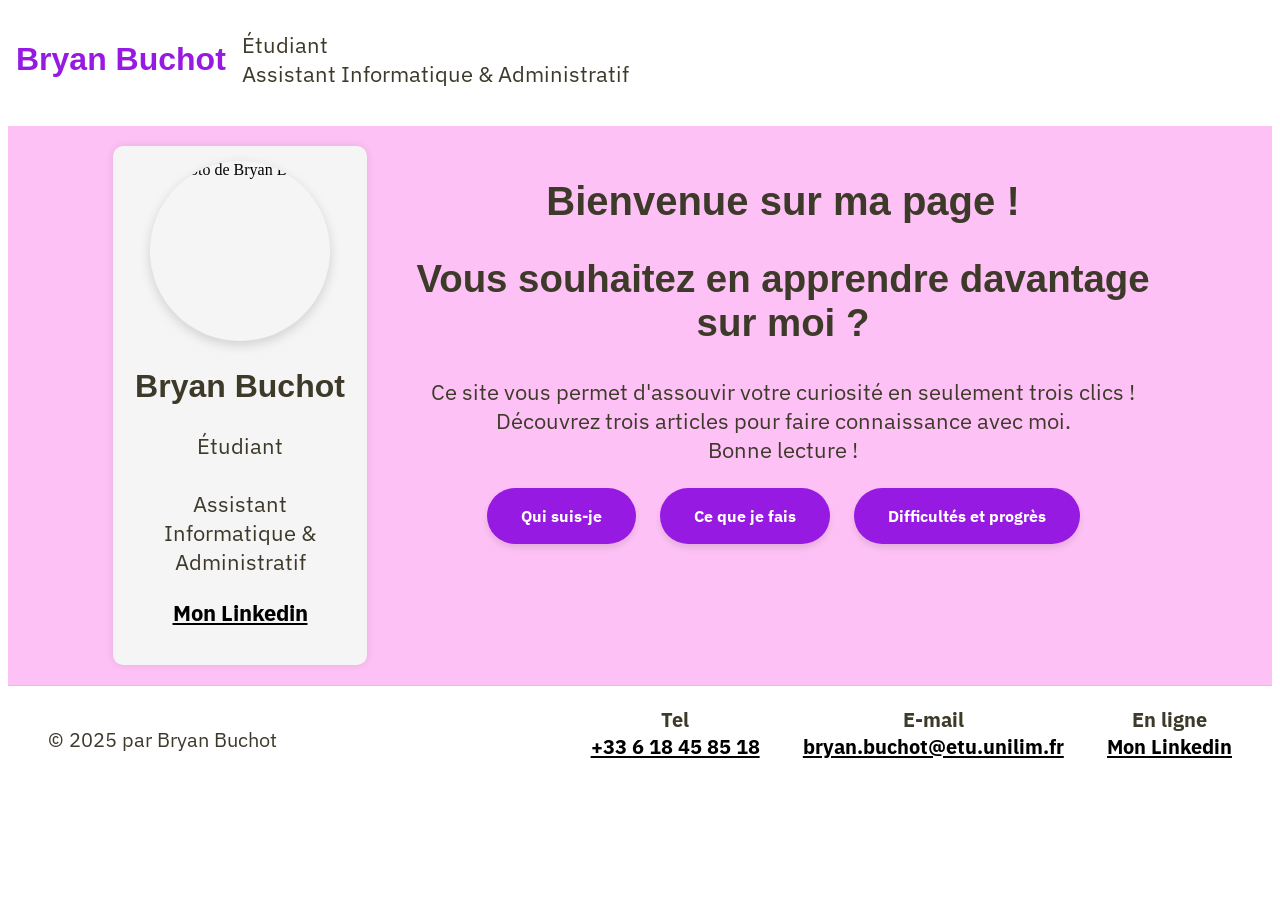
==== index.html @ 6f0528ee "Add files via upload" ====
<!doctype HTML>
<html lang="fr"> <! -- Langue de la page -->
<head>
    <meta charset="UTF-8"> <! -- Encodage des caractères -->
    <title>Articles</title> <! -- Titre de la page -->
    <link rel="stylesheet" type="text/css" href="l104_pages.css"> <! -- Lien vers la feuille de style CSS -->
    <link rel="icon" href="media/favicon.ico" />
</head>
<body>
    <header> <!-- En-tête de la page -->
        <h1><a href=index.html>Bryan Buchot</a></h1> <p>Étudiant <br> Assistant Informatique & Administratif</p>
 </header> <br> <hr> <br>

<div class="contenu-principal"> <!-- Conteneur principal -->
  <aside>
    <div class="profile-pic"> 
    <img alt="Photo de Bryan Buchot" src="media/bryan_buchot.png">
    </div>
    <h2><strong>Bryan Buchot</strong></h2>
    <p>Étudiant <br><br> Assistant Informatique & Administratif</p>
    <p><a target="_blank" href="https://www.linkedin.com/in/bryan-buchot-51672a296/">Mon Linkedin</a></p>
  </aside>

  <main>
    <section class="centre"> <!-- Section centrale -->
      <h1><strong>Bienvenue sur ma page !</strong></h1>
      <h2 id="accroche">Vous souhaitez en apprendre davantage sur moi ?</h2>
      <p>
        Ce site vous permet d'assouvir votre curiosité en seulement trois clics !<br>
        Découvrez trois articles pour faire connaissance avec moi.<br> Bonne lecture !
      </p>
      <nav>
        <ol>
            <li><a href="articles.html#haut">Qui suis-je</a></li>
            <li><a href="articles.html#article2">Ce que je fais</a></li>
            <li><a href="articles.html#article3">Difficultés et progrès</a></li>
        </ol>
      </nav>
    </section>
  </main>
</div>
   
</body>
<footer> <!-- Pied de page -->
  <section class="footer-left">
    <p>© 2025 par Bryan Buchot</p>
  </section>

  <section class="footer-right">
    <div>
      <p><strong>Tel</strong><br>
        <a href="tel:+33618458518">+33 6 18 45 85 18</a></p>
    </div>
    <div>
      <p><strong>E-mail</strong><br>
        <a href="mailto:bryan.buchot@etu.unilim.fr">bryan.buchot@etu.unilim.fr</a>
      </p>
    </div>
    <div>
      <p><strong>En ligne</strong><br>
        <a target="_blank" href="https://www.linkedin.com/in/bryan-buchot-51672a296/">Mon Linkedin</a>
      </p>
    </div>
  </section>
</footer>
</html>
---- l104_pages.css ----
/* Importation de la police IBM Plex Sans depuis Google Fonts */
@import url('https://fonts.googleapis.com/css2?family=IBM+Plex+Sans:wght@300;400;500;700&display=swap');

@font-face { /* Importation de la police ProsaGT */
    font-family: "ProsaGT";
    src: url("media/ProsaGT.otf") format("opentype");
    font-weight: normal;
    font-style: normal;
}

header { /* Style du header fixé en haut */
    position:fixed;
    top:0;
    left:0;
    width:100%;
    z-index:1000;
    background-color: white;
    display: flex;
    align-items: center;
    gap:1em;
    padding: 0.5em 1em;
}
header h1 { /* Titre dans le header */
    font-family: "ProsaGT", sans-serif;
    font-size: 2em;
    color: #971ae3;
}
header h1 a { /* Lien du titre dans le header */
    text-decoration: none;
    color: #971ae3;
}
.contenu-principal {
  display: flex;              
  align-items: flex-start;      /* Aligne le haut des blocs  */
  justify-content: center;     /* Centre horizontalement l’ensemble */
  gap: 2em;                    
  margin-top: 4em;           
  padding: 20px;
  background-color: #fec1f5;
}

/* Bloc latéral */
aside {
  width: 14em;
  background-color: #f5f5f5;
  padding: 15px;
  border-radius: 10px;
  box-shadow: 0 0 8px rgba(0,0,0,0.1);
  text-align: center;
}
aside h2 { /* Titre du bloc latéral */
  font-family: "ProsaGT", sans-serif;
  font-size: 2em;
  color: #3d3a2a;
}
aside a { /* Liens dans le bloc latéral */
  text-decoration: underline;
  color: #000;
  font-weight: bold;
}
aside a:hover {
  color: #971ae3; /* Violet au survol */
  text-decoration: underline;
}


.centre { /* Bloc central */
  max-width: 48em;
  flex: 1;
  text-align: center;
}
/* IMAGE DE PROFIL */
.profile-pic {
    --size: 180px; 

    width: var(--size);
    height: var(--size);

    border-radius: 50%;
    overflow: hidden;
    margin: 0 auto; 
    box-shadow: 0 4px 12px rgba(0,0,0,0.15);
}

.profile-pic img {
    width: 100%;
    height: 100%;
    object-fit: cover;         /* crop automatique */
    object-position: center;   /* focus sur ton visage */
    display: block;
}


/* Navigation sous le texte */
main nav {
  display: flex;
  justify-content: center;   /* Centre horizontalement */
  margin-top: 1.5em;         /* Espace au-dessus du menu */
}

main nav ol { /* Liste horizontale */
  display: flex;
  justify-content: center;
  gap: 1.5em;
  list-style: none;
  padding: 0;
  margin: 0;
}

main nav a { /* Style des boutons de navigation */
  display: inline-block;
  background-color: #971ae3;   /* Violet principal */
  color: white;
  padding: 1em 2em;
  border-radius: 9999px;       /* Forme arrondie (pilule) */
  text-decoration: none;
  font-weight: bold;
  border: 2px solid transparent; 
  transition: all 0.3s ease;
  box-shadow: 0 4px 6px rgba(0, 0, 0, 0.1);
  font-family: "IBM Plex Sans", sans-serif;
}

/* Effet au survol */
main nav a:hover {
  background-color: white;
  color: black;
  border-color: #971ae3;       /* Bordure violette au survol */
  box-shadow: 0 4px 8px rgba(0, 0, 0, 0.2);
}


footer { /* Style du footer */
  display: flex;
  justify-content: space-between; /* Gauche ↔ Droite */
  align-items: flex-start;        /* Aligne le haut du texte */
  padding: 20px 40px;
  font-size: 0.9em;
  color: #333;
  border-top: 1px solid #ccc;     /* Ligne de séparation en haut */
  background-color: #fff;
}

/* Partie gauche */
.footer-left {
  flex: 1; 
}

/* Partie droite */
.footer-right {
  display: flex;
  gap: 3em;                       /* Espace entre les blocs Tel / Email / En ligne */
  text-align: center;
}

.footer-right p { /* Supprime les marges par défaut des paragraphes */
  margin: 0;
}

/* Liens du footer */
footer a {
  text-decoration: underline;
  color: #000;
  font-weight: bold;
}

footer a:hover {
  color: #971ae3; /* Violet au survol */
  text-decoration: underline;
}

.background { /* Fond rose derrière les articles */
    background-color: #fec1f5;
    padding-top: 6em; 
    padding-bottom: 2em; 
}

article h1 { /* Style des titres des articles */
    display: flex;
    align-items: center;
    gap: 0.5em;

    font-family: "ProsaGT", sans-serif;
    font-size: 3em;
    color: #971ae3;
    margin-bottom: 0.3em;
    text-transform: uppercase;
}

article h1::before { /* Carré violet avant le titre */
    content: "";
    width: 20px;
    height: 20px;
    background-color: #971ae3;
    display: inline-block;
    border-radius: 4px;
}

article { /* Style des articles */
    background-color: white;
    padding: 3em;
    margin: 3em auto;
    width: 60%;
    border-radius: 10px;
    box-shadow: 0 4px 15px rgba(0,0,0,0.12);
}

article p, article h2, article cite { /* Texte aligne a gauche dans les articles */
    text-align: left;
}

article h2 { /* Sous-titres dans les articles */
    font-family: "ProsaGT", sans-serif;
    font-size: 2em;
    color: #f3a7e6;
    text-transform: uppercase;
    margin-top: 2em;
}

/* NAVIGATION SOUS LE HEADER STYLE BOUTONS VIOLETS */
.top-nav {
    margin-top: 4em;        
    display: flex;
    justify-content: center;
    gap: 2em;
}

.top-nav a { /* Style des boutons de navigation */
    background-color: #971ae3;
    color: white;
    padding: 0.8em 2em;
    border-radius: 10px;
    font-family: "IBM Plex Sans", sans-serif;
    font-size: 1.2em;
    text-decoration: none;
    font-weight: bold;

    box-shadow: 0 4px 6px rgba(0,0,0,0.15);
    transition: 0.3s ease;
}

.top-nav a:hover { /* Effet au survol des boutons */
    background-color: white;
    color: #971ae3;
    border: 2px solid #971ae3;
}
.bot-nav { /* Navigation en bas de page */

    display: flex;
    justify-content: center;
    gap: 2em;
}

.bot-nav a { /* Style des boutons de navigation du bas*/
    background-color: #971ae3;
    color: white;
    padding: 0.8em 2em;
    border-radius: 10px;
    font-family: "IBM Plex Sans", sans-serif;
    font-size: 1.2em;
    text-decoration: none;
    font-weight: bold;

    box-shadow: 0 4px 6px rgba(0,0,0,0.15);
    transition: 0.3s ease;
}

.bot-nav a:hover { /* Effet au survol des boutons du bas */
    background-color: white;
    color: #971ae3;
    border: 2px solid #971ae3;
}
/* BOUTON FLOTTANT POUR REMONTER EN HAUT */
.scroll-top-btn {
    position: fixed;
    bottom: 30px;
    right: 30px;

    background-color: #971ae3;
    color: white;
    font-size: 1.8em;
    font-weight: bold;

    width: 55px;
    height: 55px;
    border-radius: 12px;

    display: flex;
    justify-content: center;
    align-items: center;
    text-decoration: none;

    box-shadow: 0 4px 10px rgba(0,0,0,0.25);
    transition: 0.3s ease;

    z-index: 2000; /* au-dessus de tout */
}

.scroll-top-btn:hover { /* Effet au survol du bouton */
    background-color: white;
    color: #971ae3;
    border: 2px solid #971ae3;
    transform: translateY(-4px);
}

#haut, #article2, #article3 { 
    scroll-margin-top: 9em; /* pour compenser le header fixe */
}

/* IMAGE DE BANNIERE */
.article-image {
    width: 100%;
    height: 12em;             
    margin-bottom: 1.2em;      
    margin-top: 0.3em;          

    overflow: hidden;           
    border-top-left-radius: 10px; 
    border-top-right-radius: 10px;
}

.article-image img {
    width: 100%;
    height: 100%;
    object-fit: cover;          
    object-position: center;    
    display: block;
}

/* IMAGE À DROITE */

.img-right {
    float: right;            
    width: 16em;             
    height: 16em;            
    object-fit: cover;       
    object-position: center; 
    margin: 0 0 1em 1.2em;   
    border-radius: 6px;      
    display: block;
}

@media (max-width: 800px) {
    .img-right {
        float: none;
        display: block;
        margin: 1em auto;
        width: 12em;
        height: 12em;
    }
}



/*VIDEOS CENTREE*/

.video-style {
    width: 60%;           
    margin: 1.5em auto;       
}

.video-style video, .video-style iframe {
    width: 100%;
    height: 24em;
    display: block;
}

@media (max-width: 800px) {
    .video-style {
        width: 90%;           
    }
}


/* --- STYLE POUR LA PAGE WEBOGRAPHIE --- */


/* Titre principal Webographie */
.webo-section h1 {
    display: flex;
    align-items: center;
    gap: 0.5em;

    font-family: "ProsaGT", sans-serif;
    font-size: 3em;
    color: #971ae3;
    margin-bottom: 0.3em;
    text-transform: uppercase;
}

.webo-section h1::before { /* Carré violet avant le titre */
    content: "";
    width: 20px;
    height: 20px;
    background-color: #971ae3;
    display: inline-block;
    border-radius: 4px;
}

.webo-section p { /* Texte introductif de la webographie */
    font-family: "IBM Plex Sans", sans-serif;
    font-size: 1.4em;
    color: #3d3a2a;
    text-align: left;
    
}

/* Style du tableau */

/* Centre le tableau dans le fond */
.webo-table-wrapper {
    display: flex;
    justify-content: center;
    margin-top: 2em;
}


/* Style du tableau */
.webo-table {
    width: 70%;
    border-collapse: collapse;
    background-color: white;
    border-radius: 10px;
    overflow: hidden;
    box-shadow: 0 4px 15px rgba(0,0,0,0.12);
}


/* En-têtes */
.webo-table th {
    background-color: #971ae3;
    color: white;
    padding: 1em;
    text-align: left;
    font-family: "ProsaGT", sans-serif;
    font-size: 1.5em;
    border-right: 2px solid #f3a7e6;
}


/* Cellules */
.webo-table td {
    padding: 1em;
    font-family: "IBM Plex Sans", sans-serif;
    font-size: 1.2em;
    border-right: 2px solid #f3a7e6;
    border-bottom: 2px solid #f3a7e6;
    word-wrap: break-word;
}
.webo-table td a { /* Permet de casser les longs liens */
    word-break: break-all;
}

/* Supprime la dernière bordure */
.webo-table tr:last-child td {
    border-bottom: none;
}
.webo-table td:last-child, .webo-table th:last-child {
    border-right: none;
}

/* Liens dans le tableau */
.webo-table a {
    color: #971ae3;
    font-weight: bold;
    text-decoration: underline;
}

.webo-table a:hover { /* Effet au survol des liens */
    color: black;
}


.webo-nav { /* Navigation sous le tableau */
    margin-top: 4em;
    display: flex;
    justify-content: center;
    gap: 2em;
}

.webo-nav a { /* Style des boutons de navigation */
    background-color: #971ae3;
    color: white;
    padding: 0.8em 2em;
    border-radius: 10px;
    font-family: "IBM Plex Sans", sans-serif;
    font-size: 1.2em;
    text-decoration: none;
    font-weight: bold;
    box-shadow: 0 4px 6px rgba(0,0,0,0.15);
    transition: 0.3s ease;
}

.webo-nav a:hover { /* Effet au survol des boutons */
    background-color: white;
    color: #971ae3;
    border: 2px solid #971ae3;
}
/* ===== IMAGE CENTRÉE SOUS LE TABLEAU DE WEBOGRAPHIE ===== */

.bottom-bloc {
    display: flex;
    justify-content: center;  
    margin-top: 2em;           
    margin-bottom: 2em;    
    clear:both;    
}

.img-bot{

    width: 10em;
    height: 10em;
    object-fit: cover;         
    object-position: center;   
    display: block;
}

p { /* Style des paragraphes */
    font-family: "IBM Plex Sans", sans-serif;
    font-size: 1.4em;
    color: #3d3a2a;
}

h1{ /* Style des titres h1 */
    font-family: "ProsaGT", sans-serif;
    font-size: 2.5em;
    color: #3d3a2a;
}
#accroche { /* Style spécifique pour l’accroche sous le header */
    font-family: "ProsaGT", sans-serif;
    font-size: 2.4em;
    color: #3d3a2a;
}

/* Légendes des bannières et médias */
.banner-caption,
.media-caption {
    display: block;
    text-align: center;
    font-size: 0.9em;
    font-style: italic;
    color: #555;
    margin: 0.4em 0 1em 0;
    opacity: 0.9;
    position: relative;    
    z-index: 2;
}

/* Légende des images flottantes à droite */
.img-right-caption  {
    float: right;
    clear: right;
    width: 16em;
    text-align: center;
    font-size: 0.9em;
    font-style: italic;
    opacity: 0.8;
    margin: 0 0 1em 1.2em;
}

/* Légende centrée sous l'image du bas de la webographie */
.img-bot-caption  {
    text-align: center;
    font-size: 0.9em;
    font-style: italic;
    color: #555;
    margin-top: -0.5em; 
    opacity: 0.85;
}
/* Couleur des liens dans les légendes */
.img-right-caption a,
.media-caption a,
.img-bot-caption a,
.banner-caption a {
    color: #555 !important;        
    text-decoration: underline;    
}
/* Couleur des liens visités dans les légendes */
.img-right-caption a:visited, 
.media-caption a:visited,
.img-bot-caption a:visited,
.banner-caption a:visited {
    color: #555 !important;
}
/* Adaptation mobile des légendes d'images flottantes */
@media (max-width: 800px) {
    .media-caption.img-right-caption.img-bot-caption {
        float: none;
        width: auto;
        margin: 1em auto;
    }
}
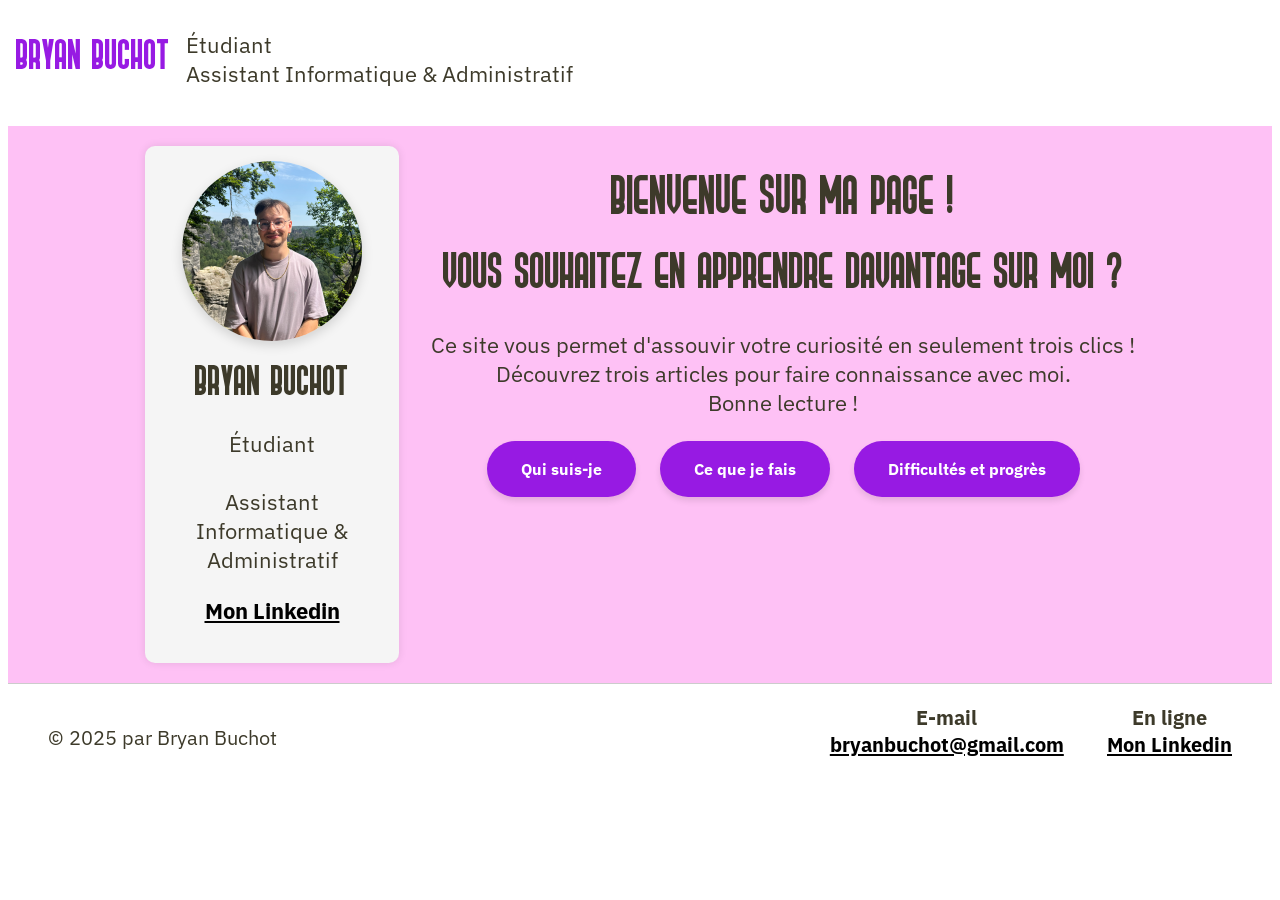
==== commit 4369ced4: "Fix email address and clean up HTML structure Updated footer email address and ensured proper HTML s" ====
--- a/index.html
+++ b/index.html
@@ -47,13 +47,8 @@
   </section>
 
   <section class="footer-right">
-    <div>
-      <p><strong>Tel</strong><br>
-        <a href="tel:+33618458518">+33 6 18 45 85 18</a></p>
-    </div>
-    <div>
       <p><strong>E-mail</strong><br>
-        <a href="mailto:bryan.buchot@etu.unilim.fr">bryan.buchot@etu.unilim.fr</a>
+        <a href="mailto:bryan.buchot@etu.unilim.fr">bryanbuchot@gmail.com</a>
       </p>
     </div>
     <div>
@@ -63,4 +58,4 @@
     </div>
   </section>
 </footer>
-</html>+</html>
